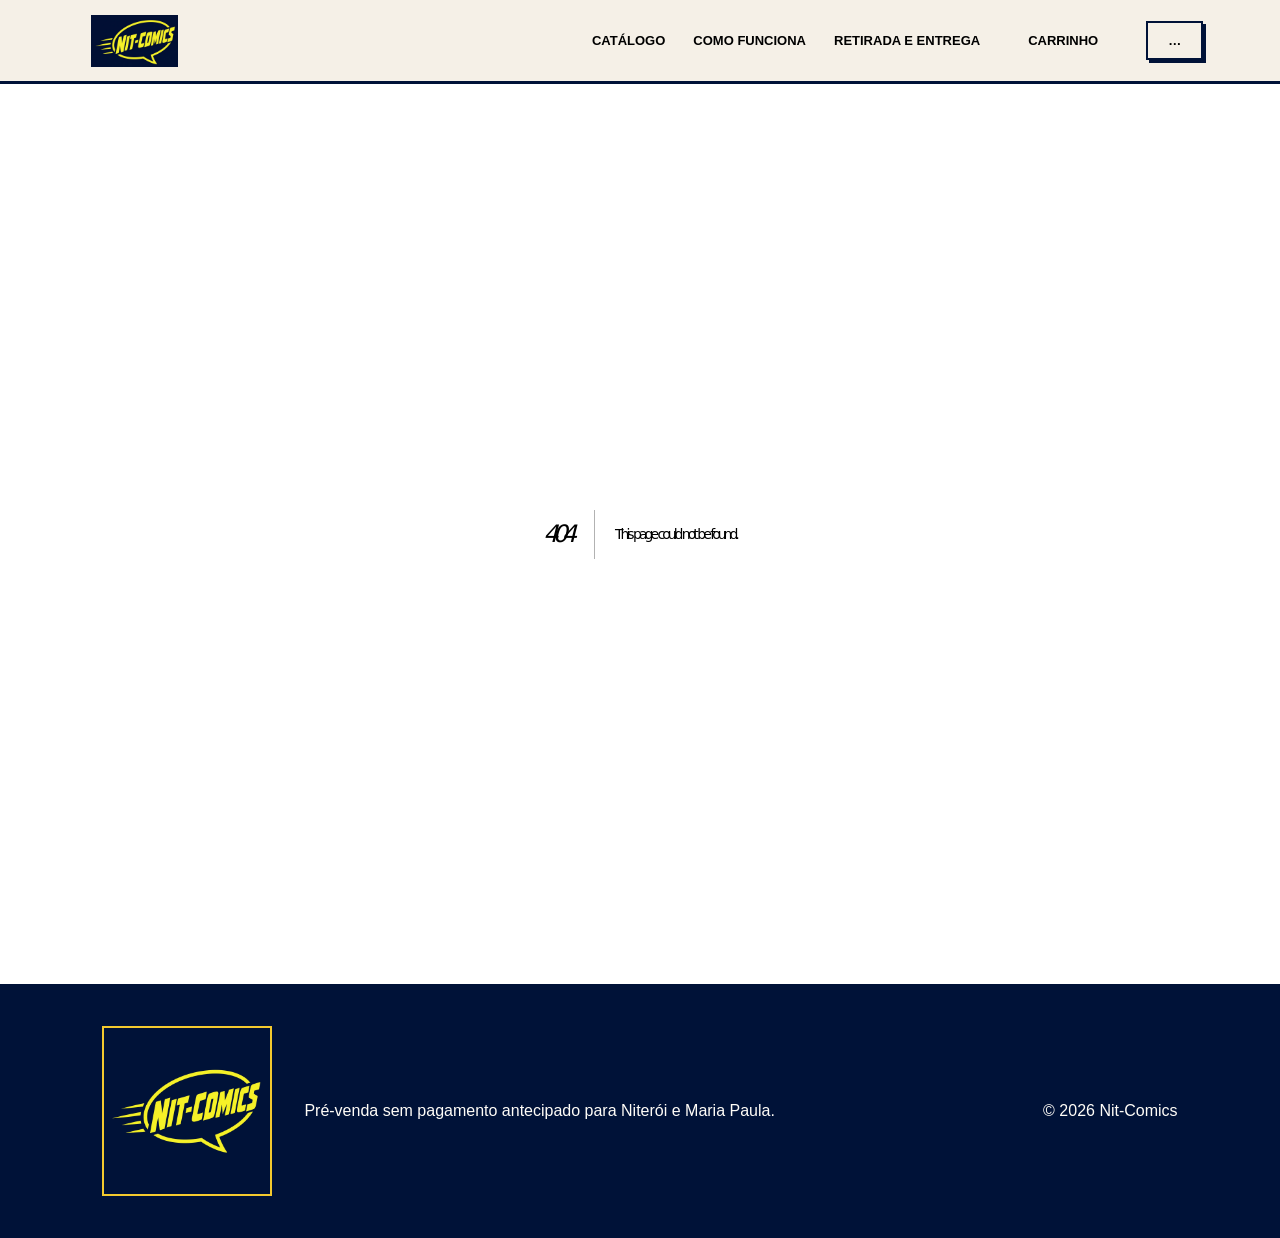
==== 404/index.html @ 30912459 "Deploy Nit-Comics UI" ====
<!DOCTYPE html><html lang="pt-BR"><head><meta charSet="utf-8"/><meta name="viewport" content="width=device-width, initial-scale=1"/><link rel="preload" as="image" href="/nit-comics-logo.jpg"/><link rel="stylesheet" href="/_next/static/chunks/0oxv1mt6zklrn.css" data-precedence="next"/><link rel="preload" as="script" fetchPriority="low" href="/_next/static/chunks/2nwqoerny79-z.js"/><script src="/_next/static/chunks/15orcrkp-_9ct.js" async=""></script><script src="/_next/static/chunks/1upe53-127sm4.js" async=""></script><script src="/_next/static/chunks/295ibabt2s2hp.js" async=""></script><script src="/_next/static/chunks/turbopack-0mbvbqdagm1sf.js" async=""></script><script src="/_next/static/chunks/03pi1b6v_l7jr.js" async=""></script><script src="/_next/static/chunks/44sxce9wc79ga.js" async=""></script><script src="/_next/static/chunks/14mrh2-p_w84d.js" async=""></script><meta name="robots" content="noindex"/><title>404: This page could not be found.</title><title>Nit-Comics | Pré-venda em Niterói e Maria Paula</title><meta name="description" content="Quadrinhos e mangás em pré-venda, sem pagamento antecipado e com entrega grátis em Niterói e Maria Paula."/><link rel="shortcut icon" href="/nit-comics-logo.jpg"/><link rel="icon" href="/nit-comics-logo.jpg"/><link rel="apple-touch-icon" href="/nit-comics-logo.jpg"/><script src="/_next/static/chunks/0cz1d0mv5g_q7.js" noModule=""></script></head><body><div hidden=""><!--$--><!--/$--></div><header class="site-header"><a class="brand" aria-label="Página inicial da Nit-Comics" href="/"><img alt="Nit-Comics" width="1024" height="1024" decoding="async" data-nimg="1" class="brand-logo" style="color:transparent" src="/nit-comics-logo.jpg"/></a><a class="mobile-catalog-link" href="/catalogo/">Catálogo</a><a class="mobile-cart-link" aria-label="Carrinho com 0 item(ns)" href="/checkout/"><svg viewBox="0 0 24 24" aria-hidden="true" focusable="false"><path d="M6 6h15l-1.5 8.5H8L6 6Zm0 0L5.3 3.5H2" fill="none" stroke="currentColor" stroke-width="2" stroke-linecap="round" stroke-linejoin="round"></path><circle cx="9" cy="19" r="1.5" fill="currentColor"></circle><circle cx="17" cy="19" r="1.5" fill="currentColor"></circle></svg></a><nav aria-label="Navegação principal"><a href="/catalogo/">Catálogo</a><a href="/#como-funciona">Como funciona</a><a href="/#entrega">Retirada e entrega</a></nav><a class="cart-link" aria-label="Carrinho com 0 item(ns)" href="/checkout/">Carrinho</a><a class="header-action" href="/login/">…</a></header><main><div style="font-family:system-ui,&quot;Segoe UI&quot;,Roboto,Helvetica,Arial,sans-serif,&quot;Apple Color Emoji&quot;,&quot;Segoe UI Emoji&quot;;height:100vh;text-align:center;display:flex;flex-direction:column;align-items:center;justify-content:center"><div><style>body{color:#000;background:#fff;margin:0}.next-error-h1{border-right:1px solid rgba(0,0,0,.3)}@media (prefers-color-scheme:dark){body{color:#fff;background:#000}.next-error-h1{border-right:1px solid rgba(255,255,255,.3)}}</style><h1 class="next-error-h1" style="display:inline-block;margin:0 20px 0 0;padding:0 23px 0 0;font-size:24px;font-weight:500;vertical-align:top;line-height:49px">404</h1><div style="display:inline-block"><h2 style="font-size:14px;font-weight:400;line-height:49px;margin:0">This page could not be found.</h2></div></div></div><!--$--><!--/$--></main><footer class="site-footer"><img alt="Nit-Comics" loading="lazy" width="1024" height="1024" decoding="async" data-nimg="1" class="footer-logo" style="color:transparent" src="/_next/static/media/nit-comics-logo.215bwmyagdbvr.png"/><p>Pré-venda sem pagamento antecipado para Niterói e Maria Paula.</p><p>© <!-- -->2026<!-- --> Nit-Comics</p></footer><script src="/_next/static/chunks/2nwqoerny79-z.js" id="_R_" async=""></script><script>(self.__next_f=self.__next_f||[]).push([0])</script><script>self.__next_f.push([1,"1:\"$Sreact.fragment\"\n2:I[83009,[\"/_next/static/chunks/03pi1b6v_l7jr.js\",\"/_next/static/chunks/44sxce9wc79ga.js\",\"/_next/static/chunks/14mrh2-p_w84d.js\"],\"AuthProvider\"]\n3:I[68943,[\"/_next/static/chunks/03pi1b6v_l7jr.js\",\"/_next/static/chunks/44sxce9wc79ga.js\",\"/_next/static/chunks/14mrh2-p_w84d.js\"],\"CartProvider\"]\n4:I[83792,[\"/_next/static/chunks/03pi1b6v_l7jr.js\",\"/_next/static/chunks/44sxce9wc79ga.js\",\"/_next/static/chunks/14mrh2-p_w84d.js\"],\"SiteHeader\"]\n5:I[39756,[\"/_next/static/chunks/03pi1b6v_l7jr.js\",\"/_next/static/chunks/44sxce9wc79ga.js\",\"/_next/static/chunks/14mrh2-p_w84d.js\"],\"default\"]\n6:I[37457,[\"/_next/static/chunks/03pi1b6v_l7jr.js\",\"/_next/static/chunks/44sxce9wc79ga.js\",\"/_next/static/chunks/14mrh2-p_w84d.js\"],\"default\"]\n7:I[5500,[\"/_next/static/chunks/03pi1b6v_l7jr.js\",\"/_next/static/chunks/44sxce9wc79ga.js\",\"/_next/static/chunks/14mrh2-p_w84d.js\"],\"Image\"]\n8:I[97367,[\"/_next/static/chunks/03pi1b6v_l7jr.js\",\"/_next/static/chunks/44sxce9wc79ga.js\",\"/_next/static/chunks/14mrh2-p_w84d.js\"],\"OutletBoundary\"]\n9:\"$Sreact.suspense\"\nc:I[97367,[\"/_next/static/chunks/03pi1b6v_l7jr.js\",\"/_next/static/chunks/44sxce9wc79ga.js\",\"/_next/static/chunks/14mrh2-p_w84d.js\"],\"ViewportBoundary\"]\ne:I[97367,[\"/_next/static/chunks/03pi1b6v_l7jr.js\",\"/_next/static/chunks/44sxce9wc79ga.js\",\"/_next/static/chunks/14mrh2-p_w84d.js\"],\"MetadataBoundary\"]\n10:I[68027,[\"/_next/static/chunks/03pi1b6v_l7jr.js\",\"/_next/static/chunks/44sxce9wc79ga.js\",\"/_next/static/chunks/14mrh2-p_w84d.js\"],\"default\",1]\n:HL[\"/_next/static/chunks/0oxv1mt6zklrn.css\",\"style\"]\n"])</script><script>self.__next_f.push([1,"0:{\"P\":null,\"c\":[\"\",\"_not-found\",\"\"],\"q\":\"\",\"i\":false,\"f\":[[[\"\",{\"children\":[\"/_not-found\",{\"children\":[\"__PAGE__\",{}]}]},\"$undefined\",\"$undefined\",16],[[\"$\",\"$1\",\"c\",{\"children\":[[[\"$\",\"link\",\"0\",{\"rel\":\"stylesheet\",\"href\":\"/_next/static/chunks/0oxv1mt6zklrn.css\",\"precedence\":\"next\",\"crossOrigin\":\"$undefined\",\"nonce\":\"$undefined\"}],[\"$\",\"script\",\"script-0\",{\"src\":\"/_next/static/chunks/03pi1b6v_l7jr.js\",\"async\":true,\"nonce\":\"$undefined\"}],[\"$\",\"script\",\"script-1\",{\"src\":\"/_next/static/chunks/44sxce9wc79ga.js\",\"async\":true,\"nonce\":\"$undefined\"}],[\"$\",\"script\",\"script-2\",{\"src\":\"/_next/static/chunks/14mrh2-p_w84d.js\",\"async\":true,\"nonce\":\"$undefined\"}]],[\"$\",\"html\",null,{\"lang\":\"pt-BR\",\"children\":[\"$\",\"body\",null,{\"children\":[[\"$\",\"$L2\",null,{\"children\":[\"$\",\"$L3\",null,{\"children\":[[\"$\",\"$L4\",null,{}],[\"$\",\"main\",null,{\"children\":[\"$\",\"$L5\",null,{\"parallelRouterKey\":\"children\",\"error\":\"$undefined\",\"errorStyles\":\"$undefined\",\"errorScripts\":\"$undefined\",\"template\":[\"$\",\"$L6\",null,{}],\"templateStyles\":\"$undefined\",\"templateScripts\":\"$undefined\",\"notFound\":[[[\"$\",\"title\",null,{\"children\":\"404: This page could not be found.\"}],[\"$\",\"div\",null,{\"style\":{\"fontFamily\":\"system-ui,\\\"Segoe UI\\\",Roboto,Helvetica,Arial,sans-serif,\\\"Apple Color Emoji\\\",\\\"Segoe UI Emoji\\\"\",\"height\":\"100vh\",\"textAlign\":\"center\",\"display\":\"flex\",\"flexDirection\":\"column\",\"alignItems\":\"center\",\"justifyContent\":\"center\"},\"children\":[\"$\",\"div\",null,{\"children\":[[\"$\",\"style\",null,{\"dangerouslySetInnerHTML\":{\"__html\":\"body{color:#000;background:#fff;margin:0}.next-error-h1{border-right:1px solid rgba(0,0,0,.3)}@media (prefers-color-scheme:dark){body{color:#fff;background:#000}.next-error-h1{border-right:1px solid rgba(255,255,255,.3)}}\"}}],[\"$\",\"h1\",null,{\"className\":\"next-error-h1\",\"style\":{\"display\":\"inline-block\",\"margin\":\"0 20px 0 0\",\"padding\":\"0 23px 0 0\",\"fontSize\":24,\"fontWeight\":500,\"verticalAlign\":\"top\",\"lineHeight\":\"49px\"},\"children\":404}],[\"$\",\"div\",null,{\"style\":{\"display\":\"inline-block\"},\"children\":[\"$\",\"h2\",null,{\"style\":{\"fontSize\":14,\"fontWeight\":400,\"lineHeight\":\"49px\",\"margin\":0},\"children\":\"This page could not be found.\"}]}]]}]}]],[]],\"forbidden\":\"$undefined\",\"unauthorized\":\"$undefined\"}]}]]}]}],[\"$\",\"footer\",null,{\"className\":\"site-footer\",\"children\":[[\"$\",\"$L7\",null,{\"className\":\"footer-logo\",\"src\":{\"src\":\"/_next/static/media/nit-comics-logo.215bwmyagdbvr.png\",\"width\":1024,\"height\":1024,\"blurWidth\":8,\"blurHeight\":8,\"blurDataURL\":\"[data-uri]\"},\"alt\":\"Nit-Comics\"}],[\"$\",\"p\",null,{\"children\":\"Pré-venda sem pagamento antecipado para Niterói e Maria Paula.\"}],[\"$\",\"p\",null,{\"children\":[\"© \",2026,\" Nit-Comics\"]}]]}]]}]}]]}],{\"children\":[[\"$\",\"$1\",\"c\",{\"children\":[null,[\"$\",\"$L5\",null,{\"parallelRouterKey\":\"children\",\"error\":\"$undefined\",\"errorStyles\":\"$undefined\",\"errorScripts\":\"$undefined\",\"template\":[\"$\",\"$L6\",null,{}],\"templateStyles\":\"$undefined\",\"templateScripts\":\"$undefined\",\"notFound\":\"$undefined\",\"forbidden\":\"$undefined\",\"unauthorized\":\"$undefined\"}]]}],{\"children\":[[\"$\",\"$1\",\"c\",{\"children\":[[[\"$\",\"title\",null,{\"children\":\"404: This page could not be found.\"}],[\"$\",\"div\",null,{\"style\":\"$0:f:0:1:0:props:children:1:props:children:props:children:0:props:children:props:children:1:props:children:props:notFound:0:1:props:style\",\"children\":[\"$\",\"div\",null,{\"children\":[[\"$\",\"style\",null,{\"dangerouslySetInnerHTML\":{\"__html\":\"body{color:#000;background:#fff;margin:0}.next-error-h1{border-right:1px solid rgba(0,0,0,.3)}@media (prefers-color-scheme:dark){body{color:#fff;background:#000}.next-error-h1{border-right:1px solid rgba(255,255,255,.3)}}\"}}],[\"$\",\"h1\",null,{\"className\":\"next-error-h1\",\"style\":\"$0:f:0:1:0:props:children:1:props:children:props:children:0:props:children:props:children:1:props:children:props:notFound:0:1:props:children:props:children:1:props:style\",\"children\":404}],[\"$\",\"div\",null,{\"style\":\"$0:f:0:1:0:props:children:1:props:children:props:children:0:props:children:props:children:1:props:children:props:notFound:0:1:props:children:props:children:2:props:style\",\"children\":[\"$\",\"h2\",null,{\"style\":\"$0:f:0:1:0:props:children:1:props:children:props:children:0:props:children:props:children:1:props:children:props:notFound:0:1:props:children:props:children:2:props:children:props:style\",\"children\":\"This page could not be found.\"}]}]]}]}]],null,[\"$\",\"$L8\",null,{\"children\":[\"$\",\"$9\",null,{\"name\":\"Next.MetadataOutlet\",\"children\":\"$@a\"}]}]]}],{},null,false,null]},null,false,\"$@b\"]},null,false,null],[\"$\",\"$1\",\"h\",{\"children\":[[\"$\",\"meta\",null,{\"name\":\"robots\",\"content\":\"noindex\"}],[\"$\",\"$Lc\",null,{\"children\":\"$Ld\"}],[\"$\",\"div\",null,{\"hidden\":true,\"children\":[\"$\",\"$Le\",null,{\"children\":[\"$\",\"$9\",null,{\"name\":\"Next.Metadata\",\"children\":\"$Lf\"}]}]}],null]}],false]],\"m\":\"$undefined\",\"G\":[\"$10\",[[\"$\",\"link\",\"0\",{\"rel\":\"stylesheet\",\"href\":\"/_next/static/chunks/0oxv1mt6zklrn.css\",\"precedence\":\"next\",\"crossOrigin\":\"$undefined\",\"nonce\":\"$undefined\"}]]],\"S\":true,\"h\":null,\"s\":\"$undefined\",\"l\":\"$undefined\",\"p\":\"$undefined\",\"d\":\"$undefined\",\"b\":\"Z6duKV2Jff-mo6Hcj3gfp\"}\n"])</script><script>self.__next_f.push([1,"11:[]\nb:\"$W11\"\n"])</script><script>self.__next_f.push([1,"d:[[\"$\",\"meta\",\"0\",{\"charSet\":\"utf-8\"}],[\"$\",\"meta\",\"1\",{\"name\":\"viewport\",\"content\":\"width=device-width, initial-scale=1\"}]]\n"])</script><script>self.__next_f.push([1,"12:I[27201,[\"/_next/static/chunks/03pi1b6v_l7jr.js\",\"/_next/static/chunks/44sxce9wc79ga.js\",\"/_next/static/chunks/14mrh2-p_w84d.js\"],\"IconMark\"]\na:null\nf:[[\"$\",\"title\",\"0\",{\"children\":\"Nit-Comics | Pré-venda em Niterói e Maria Paula\"}],[\"$\",\"meta\",\"1\",{\"name\":\"description\",\"content\":\"Quadrinhos e mangás em pré-venda, sem pagamento antecipado e com entrega grátis em Niterói e Maria Paula.\"}],[\"$\",\"link\",\"2\",{\"rel\":\"shortcut icon\",\"href\":\"/nit-comics-logo.jpg\"}],[\"$\",\"link\",\"3\",{\"rel\":\"icon\",\"href\":\"/nit-comics-logo.jpg\"}],[\"$\",\"link\",\"4\",{\"rel\":\"apple-touch-icon\",\"href\":\"/nit-comics-logo.jpg\"}],[\"$\",\"$L12\",\"5\",{}]]\n"])</script></body></html>
---- _next/static/chunks/0oxv1mt6zklrn.css ----
:root{--ink:#001238;--navy:#001238;--paper:#f5f0e7;--red:#e23d28;--yellow:#f3c92e;--blue:#2874c7;--white:#fffdf8}*{box-sizing:border-box}html{scroll-behavior:smooth}body{color:var(--ink);background:var(--paper);margin:0;font-family:Arial,Helvetica,sans-serif}a{color:inherit;text-decoration:none}.site-header{border-bottom:3px solid var(--ink);background:var(--paper);align-items:center;gap:48px;height:84px;padding:0 clamp(20px,6vw,88px);display:flex}.brand{flex:none;justify-content:center;align-items:center;width:clamp(92px,9vw,124px);height:52px;line-height:0;display:flex}.brand-logo{object-fit:contain;object-position:center;width:100%;height:100%;box-shadow:none;border:0;display:block;transform:none}.mobile-catalog-link{text-transform:uppercase;white-space:nowrap;margin-left:auto;padding:10px 0;font-size:13px;font-weight:900;display:none}.mobile-cart-link{width:42px;height:42px;color:var(--ink);justify-content:center;align-items:center;display:none;position:relative}.mobile-cart-link svg{width:24px;height:24px}.mobile-cart-count{background:var(--red);min-width:18px;height:18px;color:var(--white);text-align:center;border-radius:999px;padding:0 4px;font-size:10px;font-weight:900;line-height:18px;position:absolute;top:-4px;right:-4px}nav{text-transform:uppercase;gap:28px;margin-left:auto;font-size:13px;font-weight:800;display:flex}.header-action{border:2px solid var(--ink);box-shadow:3px 3px 0 var(--ink);text-transform:uppercase;padding:10px 20px;font-size:13px;font-weight:900}.cart-link{text-transform:uppercase;white-space:nowrap;font-size:13px;font-weight:900}.hero{border-bottom:3px solid var(--ink);background:var(--yellow);min-height:620px;padding:88px clamp(24px,8vw,120px);position:relative;overflow:hidden}.hero:after{content:"";background:repeating-radial-gradient(circle at 80% 40%,#1515152e 0 1px,#0000 2px 8px);position:absolute;inset:0 0 0 58%;transform:skew(-10deg)}.eyebrow,.section-kicker{width:fit-content;color:var(--white);background:var(--ink);letter-spacing:1.5px;padding:7px 10px;font-size:12px;font-weight:900}h1{z-index:1;letter-spacing:-6px;max-width:780px;margin:24px 0 18px;font-size:clamp(56px,8vw,112px);font-style:italic;line-height:.78;position:relative}h1 span{color:var(--red);text-shadow:3px 3px 0 var(--ink);-webkit-text-stroke:2px var(--ink)}.hero-copy{z-index:3;max-width:520px;font-size:20px;font-weight:600;line-height:1.45;position:relative}.hero-actions{z-index:1;flex-wrap:wrap;gap:14px;margin-top:30px;display:flex;position:relative}.button{border:3px solid var(--ink);text-transform:uppercase;box-shadow:5px 5px 0 var(--ink);padding:15px 22px;font-weight:900}.primary{color:var(--white);background:var(--red)}.secondary{background:var(--paper)}.hero-logo-panel{z-index:1;border:4px solid var(--ink);background:var(--navy);width:min(44vw,570px);padding:12px;position:absolute;top:13%;right:3%;transform:rotate(-4deg);box-shadow:12px 12px #0012383d}.hero-logo-panel:after{content:"";border-right:4px solid var(--ink);border-bottom:4px solid var(--ink);background:var(--navy);width:58px;height:58px;position:absolute;bottom:-34px;right:8%;transform:skew(22deg)rotate(45deg)}.hero-logo-panel img{z-index:1;width:100%;height:auto;display:block;position:relative}.speed-lines{background:repeating-linear-gradient(170deg, transparent 0 9px, var(--ink) 10px 14px, transparent 15px 21px);width:92px;height:60px;position:absolute;top:40%;left:-64px;transform:skew(-22deg)}.hero-card{z-index:4;border:3px solid var(--ink);background:var(--red);width:190px;height:190px;color:var(--white);text-align:center;box-shadow:8px 8px 0 var(--ink);border-radius:50%;place-content:center;display:grid;position:absolute;bottom:8%;right:8%;transform:rotate(8deg)}.hero-card strong{font-size:23px}.progress-section,.catalog-preview,.steps,.local{padding:76px clamp(24px,8vw,120px)}.progress-section{color:var(--white);background:var(--ink);grid-template-columns:1fr 1fr;gap:60px;display:grid}h2{letter-spacing:-3px;margin:20px 0;font-size:clamp(38px,5vw,68px);line-height:.96}.progress-card{border:2px solid var(--white);align-self:center;padding:28px}.progress-copy{justify-content:space-between;gap:16px;margin-bottom:18px;display:flex}.progress-copy span,.progress-card small{color:#bcb8b0}.progress-track{border:2px solid var(--white);background:#333;height:22px}.progress-track span{background:var(--yellow);width:12%;height:100%;display:block}.progress-card small{margin-top:14px;display:block}.catalog-preview{background:var(--paper)}.section-heading{justify-content:space-between;align-items:end;gap:40px;display:flex}.section-heading span{max-width:420px;line-height:1.5}.empty-catalog{border:3px solid var(--ink);background:var(--white);box-shadow:8px 8px 0 var(--ink);align-items:center;gap:26px;margin-top:50px;padding:36px;display:flex}.burst{background:var(--yellow);clip-path:polygon(50% 0,61% 30%,85% 15%,72% 39%,100% 50%,72% 61%,85% 85%,61% 70%,50% 100%,39% 70%,15% 85%,28% 61%,0 50%,28% 39%,15% 15%,39% 30%);text-align:center;flex:none;place-content:center;width:100px;height:100px;font-weight:950;display:grid}.empty-catalog strong{font-size:24px}.steps{background:var(--red)}.step-grid{grid-template-columns:repeat(3,1fr);gap:20px;margin-top:46px;display:grid}.step-grid article{border:3px solid var(--ink);background:var(--paper);box-shadow:6px 6px 0 var(--ink);padding:28px}.step-grid article>span{color:var(--red);font-size:44px;font-weight:950}.step-grid h3{font-size:23px}.step-grid p{line-height:1.5}.local{background:var(--blue);color:var(--white);grid-template-columns:1fr 1.4fr;gap:60px;display:grid}.local em{color:var(--yellow)}.local-options{grid-template-columns:1fr 1fr;gap:18px;display:grid}.local-options article{border:3px solid var(--ink);background:var(--paper);color:var(--ink);box-shadow:6px 6px 0 var(--ink);padding:28px}.local-options strong{color:var(--red);font-size:52px}.local-options p{line-height:1.5}.notice{border-block:3px solid var(--ink);background:var(--yellow);gap:30px;padding:26px clamp(24px,8vw,120px);display:flex}.notice strong{text-transform:uppercase;flex:none}.notice p{margin:0}.site-footer{background:var(--ink);color:var(--white);align-items:center;gap:32px;padding:42px clamp(24px,8vw,120px);display:flex}.footer-logo{border:2px solid var(--yellow);width:170px;height:auto}.site-footer p:last-child{margin-left:auto}.page-shell{min-height:65vh;padding:72px clamp(24px,8vw,120px)}.page-shell.narrow{max-width:760px;margin:auto}.page-title{letter-spacing:-4px;margin:20px 0;font-size:clamp(48px,7vw,82px);line-height:.9}.panel{border:3px solid var(--ink);background:var(--white);box-shadow:7px 7px 0 var(--ink);padding:28px}.panel h2,.catalog-layout h2{letter-spacing:-1px;margin-top:0;font-size:30px}.form-stack{gap:12px;margin:30px 0;display:grid}.form-stack label{margin-top:8px;font-weight:800}input,select{border:2px solid var(--ink);background:var(--white);width:100%;color:var(--ink);font:inherit;padding:14px}button{color:inherit;font:inherit;cursor:pointer}button:disabled{cursor:wait;opacity:.65}.success{background:#d9f4df;padding:12px;font-weight:700}.error{color:#9d1d0e;font-weight:700}.muted{color:#666}.text-button{background:0 0;border:0;text-decoration:underline}.account-grid{grid-template-columns:minmax(280px,.8fr) minmax(0,1.2fr);align-items:start;gap:30px;margin-top:36px;display:grid}.profile-panel-head{justify-content:space-between;align-items:flex-start;gap:16px;display:flex}.profile-toggle{text-transform:uppercase;padding:0;font-size:13px;font-weight:900;display:none}.profile-fields{gap:12px;display:grid}.orders-panel{min-width:0}.orders-empty{border:2px dashed var(--ink);background:var(--paper);padding:22px}.orders-empty strong{font-size:19px}.order-card{border:2px solid var(--ink);background:var(--paper);margin-top:18px;padding:18px}.order-card-heading,.order-card-footer,.order-items li{justify-content:space-between;gap:14px;display:flex}.order-card-heading{align-items:flex-start}.order-card-heading p{color:#555;margin:5px 0 0;font-size:13px}.order-number{font-size:18px;font-weight:900}.order-status{border:1px solid var(--ink);background:var(--yellow);text-align:center;text-transform:uppercase;flex:none;padding:6px 8px;font-size:11px;font-weight:900}.status-delivered{color:var(--white);background:var(--blue)}.status-canceled,.status-refunded{color:var(--white);background:#666}.order-items{border-block:1px solid var(--ink);gap:8px;margin:18px 0;padding:14px 0;list-style:none;display:grid}.order-items li{font-size:14px}.order-card-footer{align-items:baseline;font-size:13px}.order-card-footer strong{color:var(--red);font-size:16px}.order-cancel{color:#9d1d0e;margin-top:18px;font-size:13px;font-weight:800}.account-notice{margin-top:28px}.modal-backdrop{z-index:20;background:#001238b8;place-items:center;padding:24px;display:grid;position:fixed;inset:0}.confirm-modal{border:3px solid var(--ink);background:var(--paper);width:min(100%,520px);box-shadow:9px 9px 0 var(--ink);padding:30px}.confirm-modal .section-kicker{margin:0 0 22px}.confirm-modal h2{margin:0 0 14px;font-size:clamp(34px,6vw,52px)}.confirm-modal p:not(.section-kicker){line-height:1.5}.confirm-actions{flex-wrap:wrap;justify-content:flex-end;gap:14px;margin-top:28px;display:flex}.confirm-actions .button{box-shadow:4px 4px 0 var(--ink)}.catalog-hero{border-bottom:3px solid var(--ink);background:var(--yellow);padding:70px clamp(24px,8vw,120px)}.catalog-hero p:last-child{max-width:700px;font-size:19px}.catalog-layout{grid-template-columns:minmax(280px,.7fr) 2fr;gap:50px;padding:70px clamp(24px,6vw,90px);display:grid}.catalog-layout .progress-card{border-color:var(--ink);background:var(--ink);color:var(--white);box-shadow:6px 6px 0 var(--blue)}.catalog-sidebar{align-content:start;gap:24px;display:grid}.catalog-filter-panel{border:3px solid var(--ink);background:var(--white);box-shadow:6px 6px 0 var(--ink);gap:14px;padding:22px;display:grid}.catalog-filter-panel strong{font-size:20px}.catalog-filter-panel label{gap:8px;font-weight:800;display:grid}.catalog-filter-panel input,.catalog-filter-panel select{min-height:56px}.catalog-note{border:2px solid var(--ink);background:var(--yellow);margin-top:30px;padding:20px}.product-grid{grid-template-columns:repeat(2,minmax(0,1fr));gap:26px;margin-top:36px;display:grid}.product-card{border:3px solid var(--ink);background:var(--white);box-shadow:7px 7px 0 var(--ink);overflow:hidden}.product-cover{border-bottom:3px solid var(--ink);background:var(--blue);min-height:280px;color:var(--white);place-items:center;font-weight:800;display:grid;overflow:hidden}.product-cover img{object-fit:cover;width:100%;height:100%;max-height:360px}.product-body{padding:22px}.product-body h3{margin:9px 0;font-size:24px}.product-meta{text-transform:uppercase;font-size:12px;font-weight:800}.status-badge{background:var(--yellow);text-transform:uppercase;padding:5px 8px;font-size:11px;font-weight:900}.product-prices{justify-content:space-between;align-items:end;gap:10px;margin-top:20px;display:flex}.product-prices strong{color:var(--red);font-size:25px}.product-prices span{font-size:13px;font-weight:700}.feedback{border:2px dashed var(--ink);margin-top:30px;padding:24px}.add-to-cart{background:var(--yellow);width:100%;margin-top:24px;display:block}.original-issues-note{color:#0b1f4ec7;margin-top:12px;font-size:12px;line-height:1.35}.original-issues-note strong{font-size:12px;display:inline}.checkout-grid{grid-template-columns:minmax(0,1.4fr) minmax(280px,.8fr);align-items:start;gap:34px;margin-top:34px;display:grid}.checkout .form-stack{margin-top:0}.checkout h2{margin-top:14px}.choice{border:2px solid var(--ink);align-items:flex-start;gap:10px;padding:12px;font-weight:700;display:flex}.choice input{width:auto;margin-top:2px}.choice span{font-weight:400;display:block}fieldset{border:2px solid var(--ink);gap:10px;margin:10px 0;padding:14px;display:grid}legend{padding:0 6px;font-weight:900}.login-reminder{border:2px solid var(--ink);background:var(--yellow);gap:12px;padding:14px;font-weight:700;display:grid}.login-reminder strong{font-size:18px;line-height:1.25}.login-reminder label{gap:6px;display:grid}.login-reminder input{background:var(--white)}.login-reminder .button{justify-self:start}.login-reminder p{margin:0}.login-reminder a{text-decoration:underline}.order-complete-summary{gap:0;margin:24px 0;display:grid}.order-complete-summary p{border-bottom:1px solid var(--ink);justify-content:space-between;gap:20px;margin:0;padding:12px 0;display:flex}.order-complete-summary p:last-child{border-bottom:0}.order-complete-summary span{text-align:right}.complete-progress{margin-top:20px}.complete-progress>div:first-child{justify-content:space-between;gap:12px;display:flex}.complete-progress .progress-track{border-color:var(--ink);background:#ddd;margin-top:8px}.complete-progress .progress-track span{background:var(--red)}.complete-progress small{color:#555;margin-top:8px;display:block}.order-complete-actions{align-items:center;gap:20px;margin-top:24px;display:flex}.order-summary{position:sticky;top:20px}.cart-row{border-bottom:1px solid var(--ink);justify-content:space-between;gap:16px;padding:16px 0;display:flex}.cart-row span{margin-top:5px;font-size:13px;display:block}.cart-row input{width:64px;padding:7px}.cart-row .text-button{margin-top:7px;font-size:12px;display:block}.cart-total{justify-content:space-between;margin-top:20px;font-size:21px;display:flex}@media (min-width:1180px){.product-grid{grid-template-columns:repeat(3,minmax(0,1fr))}.product-grid-featured{grid-template-columns:repeat(4,minmax(0,1fr))}}@media (max-width:800px){.site-header nav{display:none}.site-header{gap:20px}.brand{width:92px;height:40px}.mobile-catalog-link{align-items:center;margin-left:auto;display:inline-flex}.cart-link{display:none}.mobile-cart-link{display:inline-flex}.header-action{margin-left:0}.hero{min-height:900px;padding-top:64px}h1{letter-spacing:-4px}.hero:after{inset:58% 0 0}.hero-logo-panel{width:min(76vw,420px);top:auto;bottom:74px;right:7%}.speed-lines{width:62px;left:-42px}.hero-card{width:132px;height:132px;bottom:20px;right:7%}.progress-section,.local,.catalog-layout,.account-grid,.checkout-grid{grid-template-columns:1fr}.order-summary{position:static}.section-heading{display:block}.step-grid,.local-options{grid-template-columns:1fr}.profile-panel{padding-bottom:18px}.profile-toggle{align-items:center;display:inline-flex}.profile-fields{display:none}.profile-panel-open .profile-fields{display:grid}.product-grid{grid-template-columns:repeat(2,minmax(0,1fr));gap:14px;margin-top:24px}.product-card{box-shadow:5px 5px 0 var(--ink)}.product-cover{min-height:180px}.product-body{padding:12px}.product-body h3{letter-spacing:-.5px;margin:6px 0 8px;font-size:15px;line-height:1.04}.product-description,.product-meta,.original-issues-note{display:none}.status-badge{padding:4px 6px;font-size:9px}.product-prices{flex-direction:column;align-items:flex-start;gap:4px;margin-top:10px}.product-prices strong{font-size:16px}.product-prices span{font-size:10px}.add-to-cart{box-shadow:4px 4px 0 var(--ink);margin-top:12px;padding:10px 12px;font-size:11px}.notice,.site-footer{flex-direction:column;align-items:flex-start}.site-footer p:last-child{margin-left:0}.order-card-heading,.order-card-footer{flex-direction:column;align-items:flex-start}.order-status{align-self:flex-start}.confirm-actions{justify-content:stretch}.confirm-actions .button{flex:180px}}
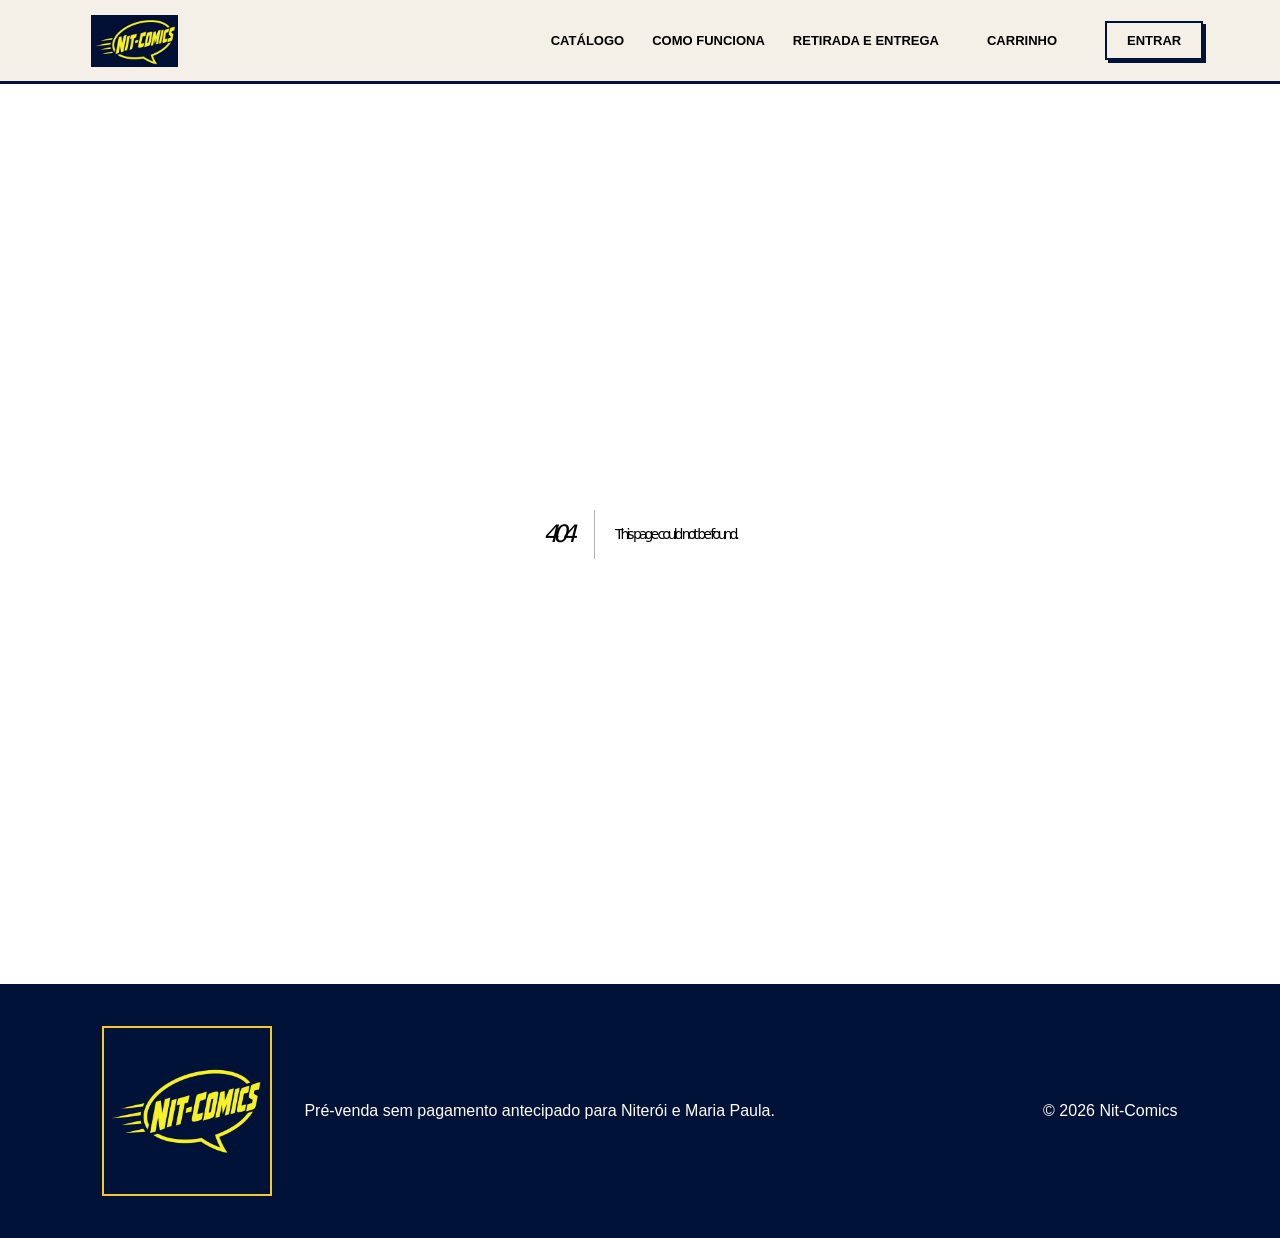
==== commit 03effae1: "Deploy Nit-Comics UI" ====
--- a/404/index.html
+++ b/404/index.html
@@ -1 +1 @@
-<!DOCTYPE html><html lang="pt-BR"><head><meta charSet="utf-8"/><meta name="viewport" content="width=device-width, initial-scale=1"/><link rel="preload" as="image" href="/nit-comics-logo.jpg"/><link rel="stylesheet" href="/_next/static/chunks/0oxv1mt6zklrn.css" data-precedence="next"/><link rel="preload" as="script" fetchPriority="low" href="/_next/static/chunks/2nwqoerny79-z.js"/><script src="/_next/static/chunks/15orcrkp-_9ct.js" async=""></script><script src="/_next/static/chunks/1upe53-127sm4.js" async=""></script><script src="/_next/static/chunks/295ibabt2s2hp.js" async=""></script><script src="/_next/static/chunks/turbopack-0mbvbqdagm1sf.js" async=""></script><script src="/_next/static/chunks/03pi1b6v_l7jr.js" async=""></script><script src="/_next/static/chunks/44sxce9wc79ga.js" async=""></script><script src="/_next/static/chunks/14mrh2-p_w84d.js" async=""></script><meta name="robots" content="noindex"/><title>404: This page could not be found.</title><title>Nit-Comics | Pré-venda em Niterói e Maria Paula</title><meta name="description" content="Quadrinhos e mangás em pré-venda, sem pagamento antecipado e com entrega grátis em Niterói e Maria Paula."/><link rel="shortcut icon" href="/nit-comics-logo.jpg"/><link rel="icon" href="/nit-comics-logo.jpg"/><link rel="apple-touch-icon" href="/nit-comics-logo.jpg"/><script src="/_next/static/chunks/0cz1d0mv5g_q7.js" noModule=""></script></head><body><div hidden=""><!--$--><!--/$--></div><header class="site-header"><a class="brand" aria-label="Página inicial da Nit-Comics" href="/"><img alt="Nit-Comics" width="1024" height="1024" decoding="async" data-nimg="1" class="brand-logo" style="color:transparent" src="/nit-comics-logo.jpg"/></a><a class="mobile-catalog-link" href="/catalogo/">Catálogo</a><a class="mobile-cart-link" aria-label="Carrinho com 0 item(ns)" href="/checkout/"><svg viewBox="0 0 24 24" aria-hidden="true" focusable="false"><path d="M6 6h15l-1.5 8.5H8L6 6Zm0 0L5.3 3.5H2" fill="none" stroke="currentColor" stroke-width="2" stroke-linecap="round" stroke-linejoin="round"></path><circle cx="9" cy="19" r="1.5" fill="currentColor"></circle><circle cx="17" cy="19" r="1.5" fill="currentColor"></circle></svg></a><nav aria-label="Navegação principal"><a href="/catalogo/">Catálogo</a><a href="/#como-funciona">Como funciona</a><a href="/#entrega">Retirada e entrega</a></nav><a class="cart-link" aria-label="Carrinho com 0 item(ns)" href="/checkout/">Carrinho</a><a class="header-action" href="/login/">…</a></header><main><div style="font-family:system-ui,&quot;Segoe UI&quot;,Roboto,Helvetica,Arial,sans-serif,&quot;Apple Color Emoji&quot;,&quot;Segoe UI Emoji&quot;;height:100vh;text-align:center;display:flex;flex-direction:column;align-items:center;justify-content:center"><div><style>body{color:#000;background:#fff;margin:0}.next-error-h1{border-right:1px solid rgba(0,0,0,.3)}@media (prefers-color-scheme:dark){body{color:#fff;background:#000}.next-error-h1{border-right:1px solid rgba(255,255,255,.3)}}</style><h1 class="next-error-h1" style="display:inline-block;margin:0 20px 0 0;padding:0 23px 0 0;font-size:24px;font-weight:500;vertical-align:top;line-height:49px">404</h1><div style="display:inline-block"><h2 style="font-size:14px;font-weight:400;line-height:49px;margin:0">This page could not be found.</h2></div></div></div><!--$--><!--/$--></main><footer class="site-footer"><img alt="Nit-Comics" loading="lazy" width="1024" height="1024" decoding="async" data-nimg="1" class="footer-logo" style="color:transparent" src="/_next/static/media/nit-comics-logo.215bwmyagdbvr.png"/><p>Pré-venda sem pagamento antecipado para Niterói e Maria Paula.</p><p>© <!-- -->2026<!-- --> Nit-Comics</p></footer><script src="/_next/static/chunks/2nwqoerny79-z.js" id="_R_" async=""></script><script>(self.__next_f=self.__next_f||[]).push([0])</script><script>self.__next_f.push([1,"1:\"$Sreact.fragment\"\n2:I[83009,[\"/_next/static/chunks/03pi1b6v_l7jr.js\",\"/_next/static/chunks/44sxce9wc79ga.js\",\"/_next/static/chunks/14mrh2-p_w84d.js\"],\"AuthProvider\"]\n3:I[68943,[\"/_next/static/chunks/03pi1b6v_l7jr.js\",\"/_next/static/chunks/44sxce9wc79ga.js\",\"/_next/static/chunks/14mrh2-p_w84d.js\"],\"CartProvider\"]\n4:I[83792,[\"/_next/static/chunks/03pi1b6v_l7jr.js\",\"/_next/static/chunks/44sxce9wc79ga.js\",\"/_next/static/chunks/14mrh2-p_w84d.js\"],\"SiteHeader\"]\n5:I[39756,[\"/_next/static/chunks/03pi1b6v_l7jr.js\",\"/_next/static/chunks/44sxce9wc79ga.js\",\"/_next/static/chunks/14mrh2-p_w84d.js\"],\"default\"]\n6:I[37457,[\"/_next/static/chunks/03pi1b6v_l7jr.js\",\"/_next/static/chunks/44sxce9wc79ga.js\",\"/_next/static/chunks/14mrh2-p_w84d.js\"],\"default\"]\n7:I[5500,[\"/_next/static/chunks/03pi1b6v_l7jr.js\",\"/_next/static/chunks/44sxce9wc79ga.js\",\"/_next/static/chunks/14mrh2-p_w84d.js\"],\"Image\"]\n8:I[97367,[\"/_next/static/chunks/03pi1b6v_l7jr.js\",\"/_next/static/chunks/44sxce9wc79ga.js\",\"/_next/static/chunks/14mrh2-p_w84d.js\"],\"OutletBoundary\"]\n9:\"$Sreact.suspense\"\nc:I[97367,[\"/_next/static/chunks/03pi1b6v_l7jr.js\",\"/_next/static/chunks/44sxce9wc79ga.js\",\"/_next/static/chunks/14mrh2-p_w84d.js\"],\"ViewportBoundary\"]\ne:I[97367,[\"/_next/static/chunks/03pi1b6v_l7jr.js\",\"/_next/static/chunks/44sxce9wc79ga.js\",\"/_next/static/chunks/14mrh2-p_w84d.js\"],\"MetadataBoundary\"]\n10:I[68027,[\"/_next/static/chunks/03pi1b6v_l7jr.js\",\"/_next/static/chunks/44sxce9wc79ga.js\",\"/_next/static/chunks/14mrh2-p_w84d.js\"],\"default\",1]\n:HL[\"/_next/static/chunks/0oxv1mt6zklrn.css\",\"style\"]\n"])</script><script>self.__next_f.push([1,"0:{\"P\":null,\"c\":[\"\",\"_not-found\",\"\"],\"q\":\"\",\"i\":false,\"f\":[[[\"\",{\"children\":[\"/_not-found\",{\"children\":[\"__PAGE__\",{}]}]},\"$undefined\",\"$undefined\",16],[[\"$\",\"$1\",\"c\",{\"children\":[[[\"$\",\"link\",\"0\",{\"rel\":\"stylesheet\",\"href\":\"/_next/static/chunks/0oxv1mt6zklrn.css\",\"precedence\":\"next\",\"crossOrigin\":\"$undefined\",\"nonce\":\"$undefined\"}],[\"$\",\"script\",\"script-0\",{\"src\":\"/_next/static/chunks/03pi1b6v_l7jr.js\",\"async\":true,\"nonce\":\"$undefined\"}],[\"$\",\"script\",\"script-1\",{\"src\":\"/_next/static/chunks/44sxce9wc79ga.js\",\"async\":true,\"nonce\":\"$undefined\"}],[\"$\",\"script\",\"script-2\",{\"src\":\"/_next/static/chunks/14mrh2-p_w84d.js\",\"async\":true,\"nonce\":\"$undefined\"}]],[\"$\",\"html\",null,{\"lang\":\"pt-BR\",\"children\":[\"$\",\"body\",null,{\"children\":[[\"$\",\"$L2\",null,{\"children\":[\"$\",\"$L3\",null,{\"children\":[[\"$\",\"$L4\",null,{}],[\"$\",\"main\",null,{\"children\":[\"$\",\"$L5\",null,{\"parallelRouterKey\":\"children\",\"error\":\"$undefined\",\"errorStyles\":\"$undefined\",\"errorScripts\":\"$undefined\",\"template\":[\"$\",\"$L6\",null,{}],\"templateStyles\":\"$undefined\",\"templateScripts\":\"$undefined\",\"notFound\":[[[\"$\",\"title\",null,{\"children\":\"404: This page could not be found.\"}],[\"$\",\"div\",null,{\"style\":{\"fontFamily\":\"system-ui,\\\"Segoe UI\\\",Roboto,Helvetica,Arial,sans-serif,\\\"Apple Color Emoji\\\",\\\"Segoe UI Emoji\\\"\",\"height\":\"100vh\",\"textAlign\":\"center\",\"display\":\"flex\",\"flexDirection\":\"column\",\"alignItems\":\"center\",\"justifyContent\":\"center\"},\"children\":[\"$\",\"div\",null,{\"children\":[[\"$\",\"style\",null,{\"dangerouslySetInnerHTML\":{\"__html\":\"body{color:#000;background:#fff;margin:0}.next-error-h1{border-right:1px solid rgba(0,0,0,.3)}@media (prefers-color-scheme:dark){body{color:#fff;background:#000}.next-error-h1{border-right:1px solid rgba(255,255,255,.3)}}\"}}],[\"$\",\"h1\",null,{\"className\":\"next-error-h1\",\"style\":{\"display\":\"inline-block\",\"margin\":\"0 20px 0 0\",\"padding\":\"0 23px 0 0\",\"fontSize\":24,\"fontWeight\":500,\"verticalAlign\":\"top\",\"lineHeight\":\"49px\"},\"children\":404}],[\"$\",\"div\",null,{\"style\":{\"display\":\"inline-block\"},\"children\":[\"$\",\"h2\",null,{\"style\":{\"fontSize\":14,\"fontWeight\":400,\"lineHeight\":\"49px\",\"margin\":0},\"children\":\"This page could not be found.\"}]}]]}]}]],[]],\"forbidden\":\"$undefined\",\"unauthorized\":\"$undefined\"}]}]]}]}],[\"$\",\"footer\",null,{\"className\":\"site-footer\",\"children\":[[\"$\",\"$L7\",null,{\"className\":\"footer-logo\",\"src\":{\"src\":\"/_next/static/media/nit-comics-logo.215bwmyagdbvr.png\",\"width\":1024,\"height\":1024,\"blurWidth\":8,\"blurHeight\":8,\"blurDataURL\":\"[data-uri]\"},\"alt\":\"Nit-Comics\"}],[\"$\",\"p\",null,{\"children\":\"Pré-venda sem pagamento antecipado para Niterói e Maria Paula.\"}],[\"$\",\"p\",null,{\"children\":[\"© \",2026,\" Nit-Comics\"]}]]}]]}]}]]}],{\"children\":[[\"$\",\"$1\",\"c\",{\"children\":[null,[\"$\",\"$L5\",null,{\"parallelRouterKey\":\"children\",\"error\":\"$undefined\",\"errorStyles\":\"$undefined\",\"errorScripts\":\"$undefined\",\"template\":[\"$\",\"$L6\",null,{}],\"templateStyles\":\"$undefined\",\"templateScripts\":\"$undefined\",\"notFound\":\"$undefined\",\"forbidden\":\"$undefined\",\"unauthorized\":\"$undefined\"}]]}],{\"children\":[[\"$\",\"$1\",\"c\",{\"children\":[[[\"$\",\"title\",null,{\"children\":\"404: This page could not be found.\"}],[\"$\",\"div\",null,{\"style\":\"$0:f:0:1:0:props:children:1:props:children:props:children:0:props:children:props:children:1:props:children:props:notFound:0:1:props:style\",\"children\":[\"$\",\"div\",null,{\"children\":[[\"$\",\"style\",null,{\"dangerouslySetInnerHTML\":{\"__html\":\"body{color:#000;background:#fff;margin:0}.next-error-h1{border-right:1px solid rgba(0,0,0,.3)}@media (prefers-color-scheme:dark){body{color:#fff;background:#000}.next-error-h1{border-right:1px solid rgba(255,255,255,.3)}}\"}}],[\"$\",\"h1\",null,{\"className\":\"next-error-h1\",\"style\":\"$0:f:0:1:0:props:children:1:props:children:props:children:0:props:children:props:children:1:props:children:props:notFound:0:1:props:children:props:children:1:props:style\",\"children\":404}],[\"$\",\"div\",null,{\"style\":\"$0:f:0:1:0:props:children:1:props:children:props:children:0:props:children:props:children:1:props:children:props:notFound:0:1:props:children:props:children:2:props:style\",\"children\":[\"$\",\"h2\",null,{\"style\":\"$0:f:0:1:0:props:children:1:props:children:props:children:0:props:children:props:children:1:props:children:props:notFound:0:1:props:children:props:children:2:props:children:props:style\",\"children\":\"This page could not be found.\"}]}]]}]}]],null,[\"$\",\"$L8\",null,{\"children\":[\"$\",\"$9\",null,{\"name\":\"Next.MetadataOutlet\",\"children\":\"$@a\"}]}]]}],{},null,false,null]},null,false,\"$@b\"]},null,false,null],[\"$\",\"$1\",\"h\",{\"children\":[[\"$\",\"meta\",null,{\"name\":\"robots\",\"content\":\"noindex\"}],[\"$\",\"$Lc\",null,{\"children\":\"$Ld\"}],[\"$\",\"div\",null,{\"hidden\":true,\"children\":[\"$\",\"$Le\",null,{\"children\":[\"$\",\"$9\",null,{\"name\":\"Next.Metadata\",\"children\":\"$Lf\"}]}]}],null]}],false]],\"m\":\"$undefined\",\"G\":[\"$10\",[[\"$\",\"link\",\"0\",{\"rel\":\"stylesheet\",\"href\":\"/_next/static/chunks/0oxv1mt6zklrn.css\",\"precedence\":\"next\",\"crossOrigin\":\"$undefined\",\"nonce\":\"$undefined\"}]]],\"S\":true,\"h\":null,\"s\":\"$undefined\",\"l\":\"$undefined\",\"p\":\"$undefined\",\"d\":\"$undefined\",\"b\":\"Z6duKV2Jff-mo6Hcj3gfp\"}\n"])</script><script>self.__next_f.push([1,"11:[]\nb:\"$W11\"\n"])</script><script>self.__next_f.push([1,"d:[[\"$\",\"meta\",\"0\",{\"charSet\":\"utf-8\"}],[\"$\",\"meta\",\"1\",{\"name\":\"viewport\",\"content\":\"width=device-width, initial-scale=1\"}]]\n"])</script><script>self.__next_f.push([1,"12:I[27201,[\"/_next/static/chunks/03pi1b6v_l7jr.js\",\"/_next/static/chunks/44sxce9wc79ga.js\",\"/_next/static/chunks/14mrh2-p_w84d.js\"],\"IconMark\"]\na:null\nf:[[\"$\",\"title\",\"0\",{\"children\":\"Nit-Comics | Pré-venda em Niterói e Maria Paula\"}],[\"$\",\"meta\",\"1\",{\"name\":\"description\",\"content\":\"Quadrinhos e mangás em pré-venda, sem pagamento antecipado e com entrega grátis em Niterói e Maria Paula.\"}],[\"$\",\"link\",\"2\",{\"rel\":\"shortcut icon\",\"href\":\"/nit-comics-logo.jpg\"}],[\"$\",\"link\",\"3\",{\"rel\":\"icon\",\"href\":\"/nit-comics-logo.jpg\"}],[\"$\",\"link\",\"4\",{\"rel\":\"apple-touch-icon\",\"href\":\"/nit-comics-logo.jpg\"}],[\"$\",\"$L12\",\"5\",{}]]\n"])</script></body></html>+<!DOCTYPE html><html lang="pt-BR"><head><meta charSet="utf-8"/><meta name="viewport" content="width=device-width, initial-scale=1"/><link rel="preload" as="image" href="/nit-comics-logo.jpg"/><link rel="stylesheet" href="/_next/static/chunks/0oxv1mt6zklrn.css" data-precedence="next"/><link rel="preload" as="script" fetchPriority="low" href="/_next/static/chunks/2zjueh7t2vecu.js"/><script src="/_next/static/chunks/241i40m5udipu.js" async=""></script><script src="/_next/static/chunks/3pambyh5_fq2e.js" async=""></script><script src="/_next/static/chunks/1upe53-127sm4.js" async=""></script><script src="/_next/static/chunks/27jktro2p5rq9.js" async=""></script><script src="/_next/static/chunks/turbopack-1ah-cn3h57ip7.js" async=""></script><script src="/_next/static/chunks/03pi1b6v_l7jr.js" async=""></script><script src="/_next/static/chunks/44sxce9wc79ga.js" async=""></script><script src="/_next/static/chunks/14mrh2-p_w84d.js" async=""></script><meta name="robots" content="noindex"/><title>404: This page could not be found.</title><title>Nit-Comics | Pré-venda em Niterói e Maria Paula</title><meta name="description" content="Quadrinhos e mangás em pré-venda, sem pagamento antecipado e com entrega grátis em Niterói e Maria Paula."/><link rel="shortcut icon" href="/nit-comics-logo.jpg"/><link rel="icon" href="/nit-comics-logo.jpg"/><link rel="apple-touch-icon" href="/nit-comics-logo.jpg"/><script src="/_next/static/chunks/0cz1d0mv5g_q7.js" noModule=""></script></head><body><div hidden=""><!--$--><!--/$--></div><header class="site-header"><a class="brand" aria-label="Página inicial da Nit-Comics" href="/"><img alt="Nit-Comics" width="1024" height="1024" decoding="async" data-nimg="1" class="brand-logo" style="color:transparent" src="/nit-comics-logo.jpg"/></a><a class="mobile-catalog-link" href="/catalogo/">Catálogo</a><a class="mobile-cart-link" aria-label="Carrinho com 0 item(ns)" href="/checkout/"><svg viewBox="0 0 24 24" aria-hidden="true" focusable="false"><path d="M6 6h15l-1.5 8.5H8L6 6Zm0 0L5.3 3.5H2" fill="none" stroke="currentColor" stroke-width="2" stroke-linecap="round" stroke-linejoin="round"></path><circle cx="9" cy="19" r="1.5" fill="currentColor"></circle><circle cx="17" cy="19" r="1.5" fill="currentColor"></circle></svg></a><nav aria-label="Navegação principal"><a href="/catalogo/">Catálogo</a><a href="/#como-funciona">Como funciona</a><a href="/#entrega">Retirada e entrega</a></nav><a class="cart-link" aria-label="Carrinho com 0 item(ns)" href="/checkout/">Carrinho</a><a class="header-action" href="/login/">…</a></header><main><div style="font-family:system-ui,&quot;Segoe UI&quot;,Roboto,Helvetica,Arial,sans-serif,&quot;Apple Color Emoji&quot;,&quot;Segoe UI Emoji&quot;;height:100vh;text-align:center;display:flex;flex-direction:column;align-items:center;justify-content:center"><div><style>body{color:#000;background:#fff;margin:0}.next-error-h1{border-right:1px solid rgba(0,0,0,.3)}@media (prefers-color-scheme:dark){body{color:#fff;background:#000}.next-error-h1{border-right:1px solid rgba(255,255,255,.3)}}</style><h1 class="next-error-h1" style="display:inline-block;margin:0 20px 0 0;padding:0 23px 0 0;font-size:24px;font-weight:500;vertical-align:top;line-height:49px">404</h1><div style="display:inline-block"><h2 style="font-size:14px;font-weight:400;line-height:49px;margin:0">This page could not be found.</h2></div></div></div><!--$--><!--/$--></main><footer class="site-footer"><img alt="Nit-Comics" loading="lazy" width="1024" height="1024" decoding="async" data-nimg="1" class="footer-logo" style="color:transparent" src="/_next/static/media/nit-comics-logo.215bwmyagdbvr.png"/><p>Pré-venda sem pagamento antecipado para Niterói e Maria Paula.</p><p>© <!-- -->2026<!-- --> Nit-Comics</p></footer><script src="/_next/static/chunks/2zjueh7t2vecu.js" id="_R_" async=""></script><script>(self.__next_f=self.__next_f||[]).push([0])</script><script>self.__next_f.push([1,"1:\"$Sreact.fragment\"\n2:I[83009,[\"/_next/static/chunks/03pi1b6v_l7jr.js\",\"/_next/static/chunks/44sxce9wc79ga.js\",\"/_next/static/chunks/14mrh2-p_w84d.js\"],\"AuthProvider\"]\n3:I[68943,[\"/_next/static/chunks/03pi1b6v_l7jr.js\",\"/_next/static/chunks/44sxce9wc79ga.js\",\"/_next/static/chunks/14mrh2-p_w84d.js\"],\"CartProvider\"]\n4:I[83792,[\"/_next/static/chunks/03pi1b6v_l7jr.js\",\"/_next/static/chunks/44sxce9wc79ga.js\",\"/_next/static/chunks/14mrh2-p_w84d.js\"],\"SiteHeader\"]\n5:I[39756,[\"/_next/static/chunks/03pi1b6v_l7jr.js\",\"/_next/static/chunks/44sxce9wc79ga.js\",\"/_next/static/chunks/14mrh2-p_w84d.js\"],\"default\"]\n6:I[37457,[\"/_next/static/chunks/03pi1b6v_l7jr.js\",\"/_next/static/chunks/44sxce9wc79ga.js\",\"/_next/static/chunks/14mrh2-p_w84d.js\"],\"default\"]\n7:I[5500,[\"/_next/static/chunks/03pi1b6v_l7jr.js\",\"/_next/static/chunks/44sxce9wc79ga.js\",\"/_next/static/chunks/14mrh2-p_w84d.js\"],\"Image\"]\n8:I[97367,[\"/_next/static/chunks/03pi1b6v_l7jr.js\",\"/_next/static/chunks/44sxce9wc79ga.js\",\"/_next/static/chunks/14mrh2-p_w84d.js\"],\"OutletBoundary\"]\n9:\"$Sreact.suspense\"\nc:I[97367,[\"/_next/static/chunks/03pi1b6v_l7jr.js\",\"/_next/static/chunks/44sxce9wc79ga.js\",\"/_next/static/chunks/14mrh2-p_w84d.js\"],\"ViewportBoundary\"]\ne:I[97367,[\"/_next/static/chunks/03pi1b6v_l7jr.js\",\"/_next/static/chunks/44sxce9wc79ga.js\",\"/_next/static/chunks/14mrh2-p_w84d.js\"],\"MetadataBoundary\"]\n10:I[68027,[\"/_next/static/chunks/03pi1b6v_l7jr.js\",\"/_next/static/chunks/44sxce9wc79ga.js\",\"/_next/static/chunks/14mrh2-p_w84d.js\"],\"default\",1]\n:HL[\"/_next/static/chunks/0oxv1mt6zklrn.css\",\"style\"]\n"])</script><script>self.__next_f.push([1,"0:{\"P\":null,\"c\":[\"\",\"_not-found\",\"\"],\"q\":\"\",\"i\":false,\"f\":[[[\"\",{\"children\":[\"/_not-found\",{\"children\":[\"__PAGE__\",{}]}]},\"$undefined\",\"$undefined\",16],[[\"$\",\"$1\",\"c\",{\"children\":[[[\"$\",\"link\",\"0\",{\"rel\":\"stylesheet\",\"href\":\"/_next/static/chunks/0oxv1mt6zklrn.css\",\"precedence\":\"next\",\"crossOrigin\":\"$undefined\",\"nonce\":\"$undefined\"}],[\"$\",\"script\",\"script-0\",{\"src\":\"/_next/static/chunks/03pi1b6v_l7jr.js\",\"async\":true,\"nonce\":\"$undefined\"}],[\"$\",\"script\",\"script-1\",{\"src\":\"/_next/static/chunks/44sxce9wc79ga.js\",\"async\":true,\"nonce\":\"$undefined\"}],[\"$\",\"script\",\"script-2\",{\"src\":\"/_next/static/chunks/14mrh2-p_w84d.js\",\"async\":true,\"nonce\":\"$undefined\"}]],[\"$\",\"html\",null,{\"lang\":\"pt-BR\",\"children\":[\"$\",\"body\",null,{\"children\":[[\"$\",\"$L2\",null,{\"children\":[\"$\",\"$L3\",null,{\"children\":[[\"$\",\"$L4\",null,{}],[\"$\",\"main\",null,{\"children\":[\"$\",\"$L5\",null,{\"parallelRouterKey\":\"children\",\"error\":\"$undefined\",\"errorStyles\":\"$undefined\",\"errorScripts\":\"$undefined\",\"template\":[\"$\",\"$L6\",null,{}],\"templateStyles\":\"$undefined\",\"templateScripts\":\"$undefined\",\"notFound\":[[[\"$\",\"title\",null,{\"children\":\"404: This page could not be found.\"}],[\"$\",\"div\",null,{\"style\":{\"fontFamily\":\"system-ui,\\\"Segoe UI\\\",Roboto,Helvetica,Arial,sans-serif,\\\"Apple Color Emoji\\\",\\\"Segoe UI Emoji\\\"\",\"height\":\"100vh\",\"textAlign\":\"center\",\"display\":\"flex\",\"flexDirection\":\"column\",\"alignItems\":\"center\",\"justifyContent\":\"center\"},\"children\":[\"$\",\"div\",null,{\"children\":[[\"$\",\"style\",null,{\"dangerouslySetInnerHTML\":{\"__html\":\"body{color:#000;background:#fff;margin:0}.next-error-h1{border-right:1px solid rgba(0,0,0,.3)}@media (prefers-color-scheme:dark){body{color:#fff;background:#000}.next-error-h1{border-right:1px solid rgba(255,255,255,.3)}}\"}}],[\"$\",\"h1\",null,{\"className\":\"next-error-h1\",\"style\":{\"display\":\"inline-block\",\"margin\":\"0 20px 0 0\",\"padding\":\"0 23px 0 0\",\"fontSize\":24,\"fontWeight\":500,\"verticalAlign\":\"top\",\"lineHeight\":\"49px\"},\"children\":404}],[\"$\",\"div\",null,{\"style\":{\"display\":\"inline-block\"},\"children\":[\"$\",\"h2\",null,{\"style\":{\"fontSize\":14,\"fontWeight\":400,\"lineHeight\":\"49px\",\"margin\":0},\"children\":\"This page could not be found.\"}]}]]}]}]],[]],\"forbidden\":\"$undefined\",\"unauthorized\":\"$undefined\"}]}]]}]}],[\"$\",\"footer\",null,{\"className\":\"site-footer\",\"children\":[[\"$\",\"$L7\",null,{\"className\":\"footer-logo\",\"src\":{\"src\":\"/_next/static/media/nit-comics-logo.215bwmyagdbvr.png\",\"width\":1024,\"height\":1024,\"blurWidth\":8,\"blurHeight\":8,\"blurDataURL\":\"[data-uri]\"},\"alt\":\"Nit-Comics\"}],[\"$\",\"p\",null,{\"children\":\"Pré-venda sem pagamento antecipado para Niterói e Maria Paula.\"}],[\"$\",\"p\",null,{\"children\":[\"© \",2026,\" Nit-Comics\"]}]]}]]}]}]]}],{\"children\":[[\"$\",\"$1\",\"c\",{\"children\":[null,[\"$\",\"$L5\",null,{\"parallelRouterKey\":\"children\",\"error\":\"$undefined\",\"errorStyles\":\"$undefined\",\"errorScripts\":\"$undefined\",\"template\":[\"$\",\"$L6\",null,{}],\"templateStyles\":\"$undefined\",\"templateScripts\":\"$undefined\",\"notFound\":\"$undefined\",\"forbidden\":\"$undefined\",\"unauthorized\":\"$undefined\"}]]}],{\"children\":[[\"$\",\"$1\",\"c\",{\"children\":[[[\"$\",\"title\",null,{\"children\":\"404: This page could not be found.\"}],[\"$\",\"div\",null,{\"style\":\"$0:f:0:1:0:props:children:1:props:children:props:children:0:props:children:props:children:1:props:children:props:notFound:0:1:props:style\",\"children\":[\"$\",\"div\",null,{\"children\":[[\"$\",\"style\",null,{\"dangerouslySetInnerHTML\":{\"__html\":\"body{color:#000;background:#fff;margin:0}.next-error-h1{border-right:1px solid rgba(0,0,0,.3)}@media (prefers-color-scheme:dark){body{color:#fff;background:#000}.next-error-h1{border-right:1px solid rgba(255,255,255,.3)}}\"}}],[\"$\",\"h1\",null,{\"className\":\"next-error-h1\",\"style\":\"$0:f:0:1:0:props:children:1:props:children:props:children:0:props:children:props:children:1:props:children:props:notFound:0:1:props:children:props:children:1:props:style\",\"children\":404}],[\"$\",\"div\",null,{\"style\":\"$0:f:0:1:0:props:children:1:props:children:props:children:0:props:children:props:children:1:props:children:props:notFound:0:1:props:children:props:children:2:props:style\",\"children\":[\"$\",\"h2\",null,{\"style\":\"$0:f:0:1:0:props:children:1:props:children:props:children:0:props:children:props:children:1:props:children:props:notFound:0:1:props:children:props:children:2:props:children:props:style\",\"children\":\"This page could not be found.\"}]}]]}]}]],null,[\"$\",\"$L8\",null,{\"children\":[\"$\",\"$9\",null,{\"name\":\"Next.MetadataOutlet\",\"children\":\"$@a\"}]}]]}],{},null,false,null]},null,false,\"$@b\"]},null,false,null],[\"$\",\"$1\",\"h\",{\"children\":[[\"$\",\"meta\",null,{\"name\":\"robots\",\"content\":\"noindex\"}],[\"$\",\"$Lc\",null,{\"children\":\"$Ld\"}],[\"$\",\"div\",null,{\"hidden\":true,\"children\":[\"$\",\"$Le\",null,{\"children\":[\"$\",\"$9\",null,{\"name\":\"Next.Metadata\",\"children\":\"$Lf\"}]}]}],null]}],false]],\"m\":\"$undefined\",\"G\":[\"$10\",[[\"$\",\"link\",\"0\",{\"rel\":\"stylesheet\",\"href\":\"/_next/static/chunks/0oxv1mt6zklrn.css\",\"precedence\":\"next\",\"crossOrigin\":\"$undefined\",\"nonce\":\"$undefined\"}]]],\"S\":true,\"h\":null,\"s\":\"$undefined\",\"l\":\"$undefined\",\"p\":\"$undefined\",\"d\":\"$undefined\",\"b\":\"ykDutcPK-3x4RCsj3ocd8\"}\n"])</script><script>self.__next_f.push([1,"11:[]\nb:\"$W11\"\n"])</script><script>self.__next_f.push([1,"d:[[\"$\",\"meta\",\"0\",{\"charSet\":\"utf-8\"}],[\"$\",\"meta\",\"1\",{\"name\":\"viewport\",\"content\":\"width=device-width, initial-scale=1\"}]]\n"])</script><script>self.__next_f.push([1,"12:I[27201,[\"/_next/static/chunks/03pi1b6v_l7jr.js\",\"/_next/static/chunks/44sxce9wc79ga.js\",\"/_next/static/chunks/14mrh2-p_w84d.js\"],\"IconMark\"]\na:null\nf:[[\"$\",\"title\",\"0\",{\"children\":\"Nit-Comics | Pré-venda em Niterói e Maria Paula\"}],[\"$\",\"meta\",\"1\",{\"name\":\"description\",\"content\":\"Quadrinhos e mangás em pré-venda, sem pagamento antecipado e com entrega grátis em Niterói e Maria Paula.\"}],[\"$\",\"link\",\"2\",{\"rel\":\"shortcut icon\",\"href\":\"/nit-comics-logo.jpg\"}],[\"$\",\"link\",\"3\",{\"rel\":\"icon\",\"href\":\"/nit-comics-logo.jpg\"}],[\"$\",\"link\",\"4\",{\"rel\":\"apple-touch-icon\",\"href\":\"/nit-comics-logo.jpg\"}],[\"$\",\"$L12\",\"5\",{}]]\n"])</script></body></html>
